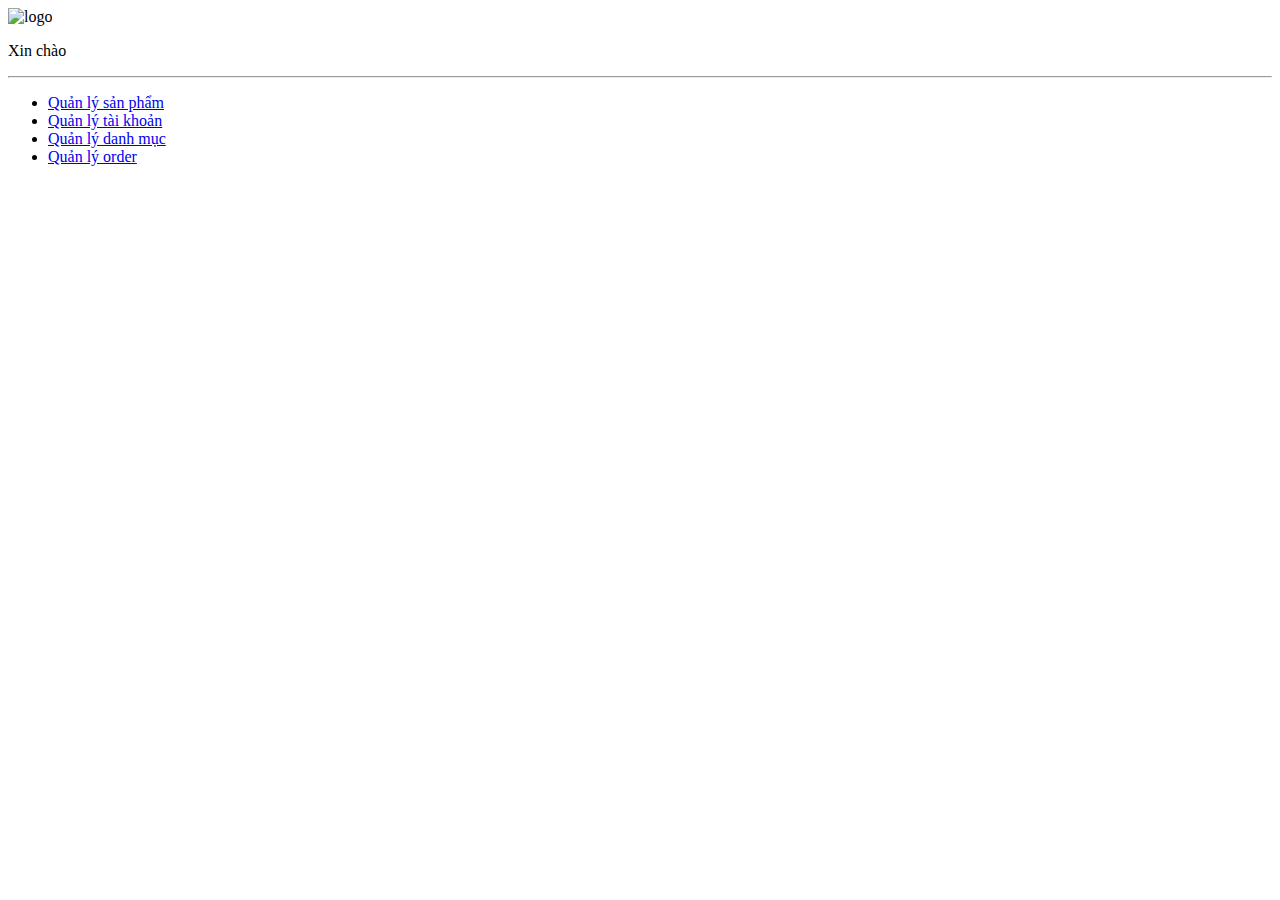
==== Authentication/index-admin.html @ d3930520 "init project" ====
﻿<!DOCTYPE html>

<html>
<head>
    <meta content="text/html" charset="UTF-8">
    <title>Title</title>
    <link rel="stylesheet" href="app/lib/bootstrap/css/bootstrap.css" type="text/css">
    <link rel="stylesheet" href="app/lib/nivo-slider/default.css" type="text/css">
    <link rel="stylesheet" href="app/lib/nivo-slider/nivo-slider.css" type="text/css">
    <link rel="stylesheet" href="app/css/style.css" type="text/css">
    <link rel="stylesheet" href="app/css/detail-page-style.css" type="text/css">
    <link rel="stylesheet" href="app/css/admin.css" type="text/css">

    <!-- Add jQuery library -->
    <script type="text/javascript" src="app/lib/jquery/jquery-1.11.3.min.js"></script>
    <script type="text/javascript" src="app/lib/nivo-slider/jquery.nivo.slider.js"></script>
    <script type="text/javascript" src="app/lib/bootstrap/js/bootstrap.js"></script>
    <script type="text/javascript" src="app/lib/numeral/numeral.min.js"></script>


    <!-- Add angular lib -->
    <script type="text/javascript" src="app/lib/angular/angular.js"></script>
    <script type="text/javascript" src="app/lib/angular/angular-route.js"></script>
    <script type="text/javascript" src="app/script/angularjs-local-storage.min.js"></script>
    <script type="text/javascript" src="app/script/loading-bar.min.js"></script>
    <script type="text/javascript" src="app/lib/bootstrap/js/ui-bootstrap-tpls-0.14.3.min.js"></script>

    <!-- Add main app -->
    <script type="text/javascript" src="app/js/appAdmin.js"></script>

    <!-- Add Service -->
    <script src="app/service/authInterceptorService.js"></script>
    <script src="app/service/authService.js"></script>

    <!-- Add controller -->
    <script type="text/javascript" src="app/js/admin/homeAdminController.js"></script>
    <script type="text/javascript" src="app/js/admin/managerProductController.js"></script>
    <script type="text/javascript" src="app/js/admin/managerAccount.js"></script>
    <script type="text/javascript" src="app/js/admin/managerCategory.js"></script>
    <script type="text/javascript" src="app/js/admin/managerOrder.js"></script>


</head>
<body ng-app="appAdmin">
    <div class="header">
        <div class="container">
            <div class="row">
                <div class="logo col-md-2">
                    <img src="app/img/logo/logo.jpg" width="200" height="65" alt="logo" style="cursor: pointer;">
                </div>

                <div class="account col-md-3">
                    <!--@if(@Session["Employee_code"] != null)
                    {
                    <p>Xin chào, @Session["Employee_code"]</p>
                    @Html.ActionLink("Đăng xuất", "LogOut", "Admin")
                    }
                    else
                    {
                    <p>Xin chào</p>
                    }-->
                    <p>Xin chào</p>
                </div>
            </div>
        </div>
    </div>
    <hr>
    <div class="content">
        <div class="container-fluid">
            <div class="row">
                <div class="menu col-md-2">
                    <ul>
                        <li>
                            <a href="#/managerProduct">Quản lý sản phẩm</a>
                        </li>
                        <li>
                            <a href="#/managerAccount">Quản lý tài khoản</a>
                        </li>
                        <li>
                            <a href="#/managerCategory">Quản lý danh mục</a>
                        </li>
                        <li>
                            <a href="#/managerOrder">Quản lý order</a>
                        </li>
                    </ul>
                </div>
                <div class="borderline"></div>
                <div class="main-content col-md-8">
                    <div class="core-content">
                        <div ng-view></div>
                    </div>
                </div>
            </div>
        </div>
    </div>
</body>
</html>
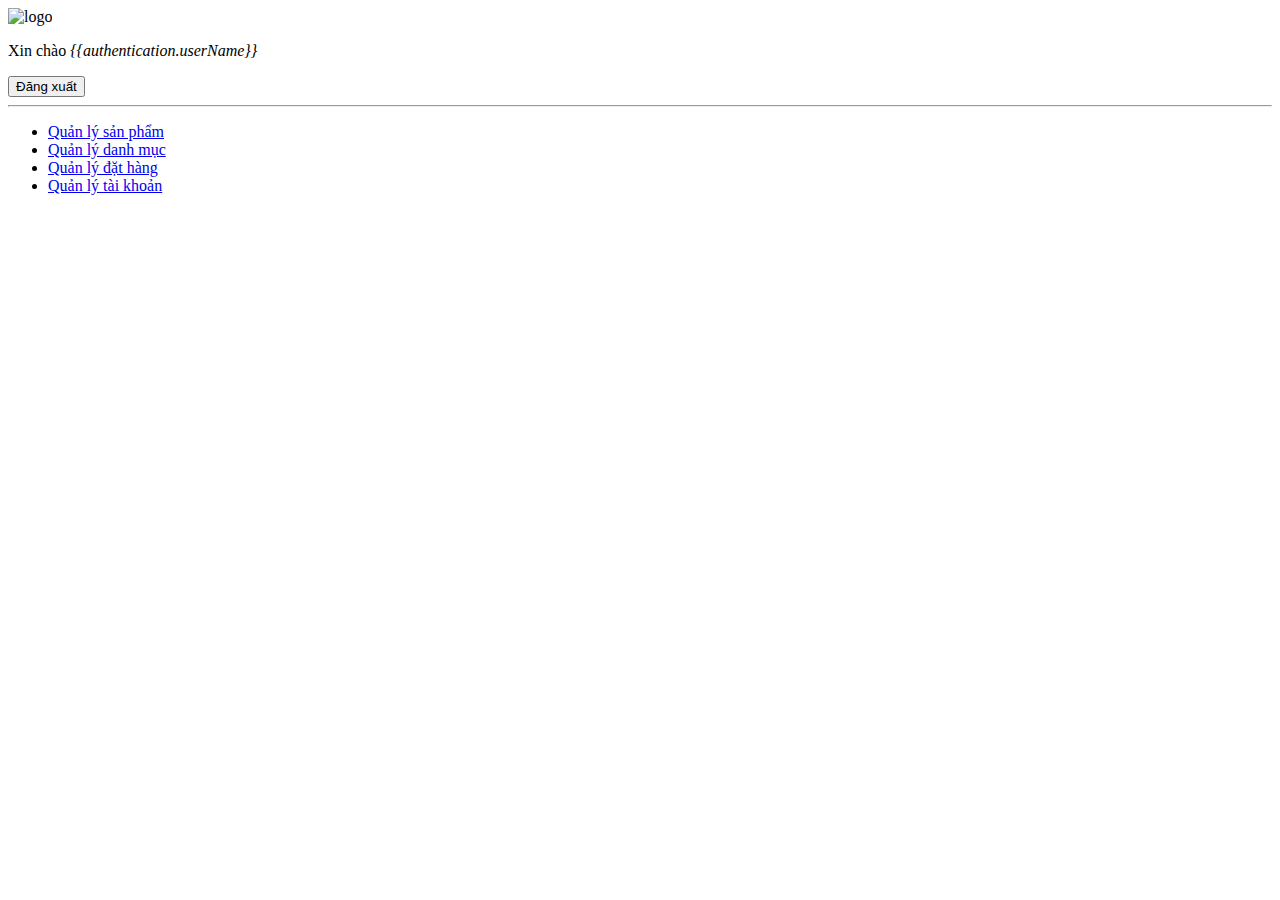
==== commit d9ef6cc7: "big update" ====
--- a/Authentication/index-admin.html
+++ b/Authentication/index-admin.html
@@ -29,8 +29,8 @@
     <script type="text/javascript" src="app/js/appAdmin.js"></script>
 
     <!-- Add Service -->
-    <script src="app/service/authInterceptorService.js"></script>
-    <script src="app/service/authService.js"></script>
+    <script src="app/service/Admin/authInterceptorService.js"></script>
+    <script src="app/service/Admin/authService.js"></script>
 
     <!-- Add controller -->
     <script type="text/javascript" src="app/js/admin/homeAdminController.js"></script>
@@ -38,28 +38,33 @@
     <script type="text/javascript" src="app/js/admin/managerAccount.js"></script>
     <script type="text/javascript" src="app/js/admin/managerCategory.js"></script>
     <script type="text/javascript" src="app/js/admin/managerOrder.js"></script>
+    <script type="text/javascript" src="app/js/admin/orderDetailController.js"></script>
+    <script type="text/javascript" src="app/js/admin/imgController.js"></script>
+    <script type="text/javascript" src="app/js/admin/managerUserController.js"></script>
+    <script type="text/javascript" src="app/js/admin/indexController.js"></script>
 
 
 </head>
 <body ng-app="appAdmin">
     <div class="header">
         <div class="container">
-            <div class="row">
+            <div class="row" ng-controller="indexController">
                 <div class="logo col-md-2">
                     <img src="app/img/logo/logo.jpg" width="200" height="65" alt="logo" style="cursor: pointer;">
                 </div>
 
                 <div class="account col-md-3">
                     <!--@if(@Session["Employee_code"] != null)
-                    {
-                    <p>Xin chào, @Session["Employee_code"]</p>
-                    @Html.ActionLink("Đăng xuất", "LogOut", "Admin")
-                    }
-                    else
-                    {
-                    <p>Xin chào</p>
-                    }-->
-                    <p>Xin chào</p>
+            {
+            <p>Xin chào, @Session["Employee_code"]</p>
+            @Html.ActionLink("Đăng xuất", "LogOut", "Admin")
+            }
+            else
+            {
+            <p>Xin chào</p>
+            }-->
+                    <p>Xin chào   <font style="font-style: italic">{{authentication.userName}}</font>    </p>
+                    <input type="button" class="btn btn-danger" value="Đăng xuất" ng-click="logout()" />
                 </div>
             </div>
         </div>
@@ -74,18 +79,18 @@
                             <a href="#/managerProduct">Quản lý sản phẩm</a>
                         </li>
                         <li>
-                            <a href="#/managerAccount">Quản lý tài khoản</a>
-                        </li>
-                        <li>
                             <a href="#/managerCategory">Quản lý danh mục</a>
                         </li>
                         <li>
-                            <a href="#/managerOrder">Quản lý order</a>
+                            <a href="#/managerOrder">Quản lý đặt hàng</a>
+                        </li>
+                        <li>
+                            <a href="#/managerUser">Quản lý tài khoản</a>
                         </li>
                     </ul>
                 </div>
                 <div class="borderline"></div>
-                <div class="main-content col-md-8">
+                <div class="main-content col-md-9">
                     <div class="core-content">
                         <div ng-view></div>
                     </div>
